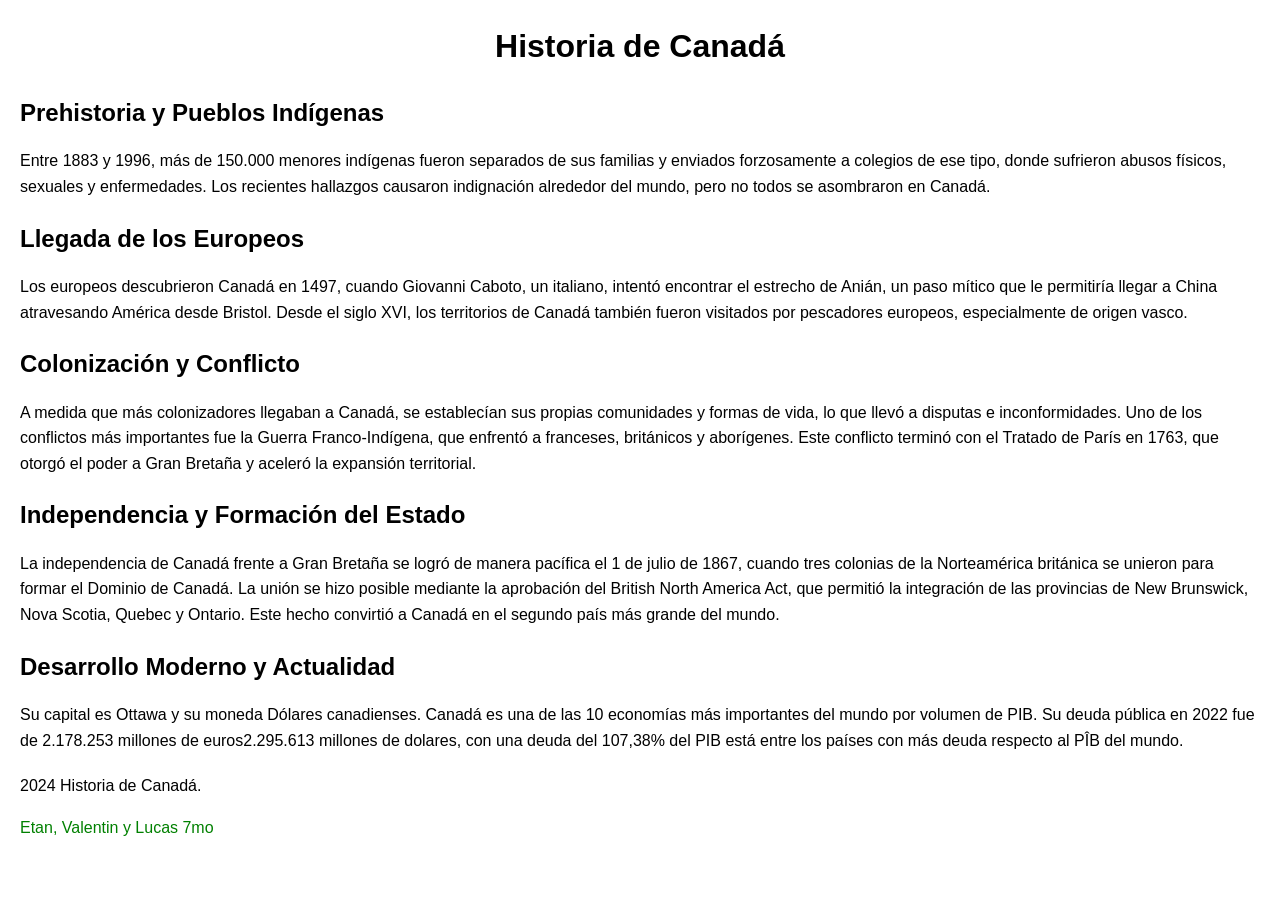
==== index.html @ 9e00693e "Create index.html canada" ====
<!DOCTYPE html>
<html lang="es">
<head>
    <meta charset="UTF-8">
    <meta name="viewport" content="width=device-width, initial-scale=1.0">
    <title>Historia de Canadá</title>
    <style>
        body {
            font-family: Arial, sans-serif;
            line-height: 1.6;
            margin: 20px;
        }
        h1 {
            text-align: center;
        }
        .section {
            margin-bottom: 20px;
        }
        .section h2 {
            margin-bottom: 10px;
        }
    </style>
</head>
<body>
    <header>
        <h1>Historia de Canadá</h1>
    </header>

    <div class="section">
        <h2>Prehistoria y Pueblos Indígenas</h2>
        <p>Entre 1883 y 1996, más de 150.000 menores indígenas fueron separados de sus familias y enviados forzosamente a colegios de ese tipo, donde sufrieron abusos físicos, sexuales y enfermedades. Los recientes hallazgos causaron indignación alrededor del mundo, pero no todos se asombraron en Canadá.</p>
    </div>

    <div class="section">
        <h2>Llegada de los Europeos</h2>
        <p>Los europeos descubrieron Canadá en 1497, cuando Giovanni Caboto, un italiano, intentó encontrar el estrecho de Anián, un paso mítico que le permitiría llegar a China atravesando América desde Bristol. Desde el siglo XVI, los territorios de Canadá también fueron visitados por pescadores europeos, especialmente de origen vasco. </p>
    </div>

    <div class="section">
        <h2>Colonización y Conflicto</h2>
        <p>A medida que más colonizadores llegaban a Canadá, se establecían sus propias comunidades y formas de vida, lo que llevó a disputas e inconformidades. Uno de los conflictos más importantes fue la Guerra Franco-Indígena, que enfrentó a franceses, británicos y aborígenes. Este conflicto terminó con el Tratado de París en 1763, que otorgó el poder a Gran Bretaña y aceleró la expansión territorial. 
</p>
    </div>

    <div class="section">
        <h2>Independencia y Formación del Estado</h2>
        <p>La independencia de Canadá frente a Gran Bretaña se logró de manera pacífica el 1 de julio de 1867, cuando tres colonias de la Norteamérica británica se unieron para formar el Dominio de Canadá. La unión se hizo posible mediante la aprobación del British North America Act, que permitió la integración de las provincias de New Brunswick, Nova Scotia, Quebec y Ontario. Este hecho convirtió a Canadá en el segundo país más grande del mundo. 
</p>
    </div>

    <div class="section">
        <h2>Desarrollo Moderno y Actualidad</h2>
        <p>Su capital es Ottawa y su moneda Dólares canadienses. Canadá es una de las 10 economías más importantes del mundo por volumen de PIB. Su deuda pública en 2022 fue de 2.178.253 millones de euros2.295.613 millones de dolares, con una deuda del 107,38% del PIB está entre los países con más deuda respecto al PÎB del mundo.</p>
    </div>

    <footer>
        <p> 2024 Historia de Canadá.</p>
    </footer>
</body>
</html>
<p style="color:green">Etan, Valentin y Lucas 7mo</p>
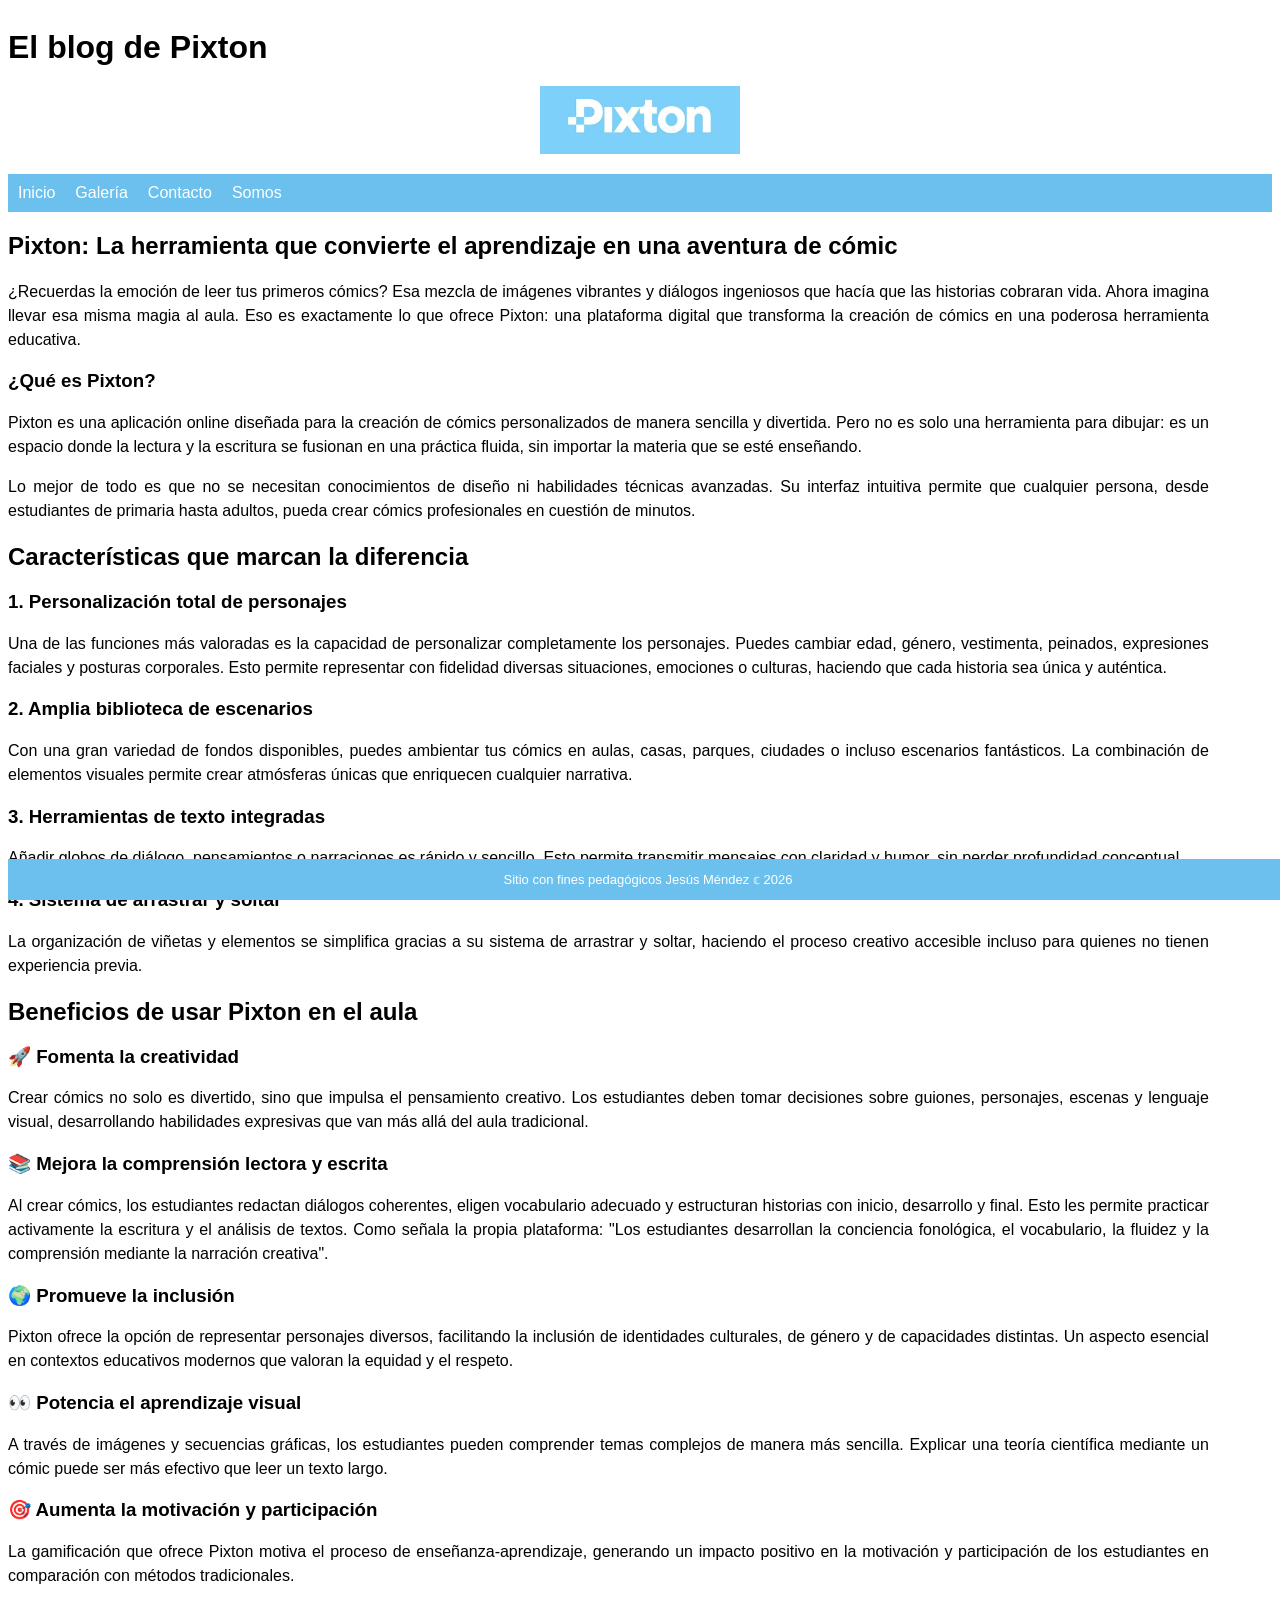
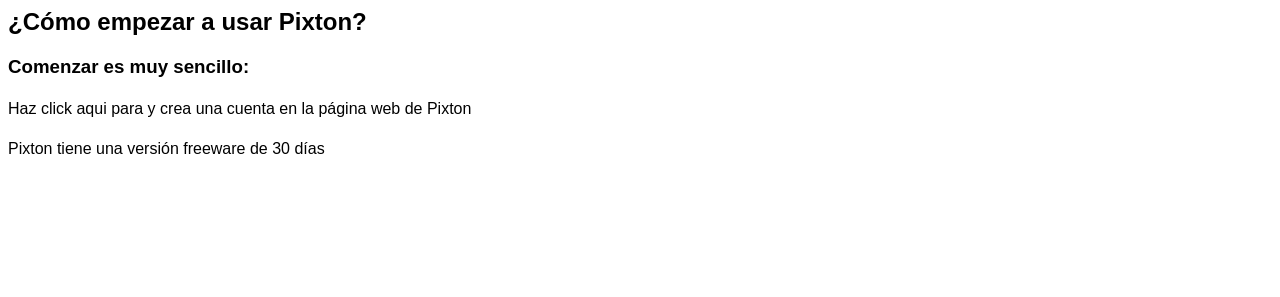
==== commit b1e53c1e: "Add files via upload" ====
--- a/index.html
+++ b/index.html
@@ -3,59 +3,79 @@
 <head>
     <meta charset="UTF-8">
     <meta name="viewport" content="width=device-width, initial-scale=1.0">
-    <title>Historia de Canadá</title>
-    <style>
-        body {
-            font-family: Arial, sans-serif;
-            line-height: 1.6;
-            margin: 20px;
-        }
-        h1 {
-            text-align: center;
-        }
-        .section {
-            margin-bottom: 20px;
-        }
-        .section h2 {
-            margin-bottom: 10px;
-        }
-    </style>
+    <title>Inicio</title>
+    <link rel="stylesheet" href="./static/style.css">
+    <link rel="shortcut icon" href="./imagenes/Pixton.jpg">
+
 </head>
 <body>
-    <header>
-        <h1>Historia de Canadá</h1>
+    <header id="cabecera">
+        <h1>El blog de Pixton </h1>
+                <img id="logo" width="200" src="./imagenes/Pixton.jpg" alt="">
+
     </header>
+    <nav class="nav" id="miNav">
+        <ul>
+                <li><a href="index.html">Inicio</a></li>
+                <li><a href="galeria.html">Galería</a></li>
+                <li><a href="contacto.html">Contacto</a></li>
+                <li><a href="somos.html">Somos</a></li>
+            </ul>
+    </nav>
+    <main>
+    <h2>    Pixton: La herramienta que convierte el aprendizaje en una aventura de cómic</h2>
 
-    <div class="section">
-        <h2>Prehistoria y Pueblos Indígenas</h2>
-        <p>Entre 1883 y 1996, más de 150.000 menores indígenas fueron separados de sus familias y enviados forzosamente a colegios de ese tipo, donde sufrieron abusos físicos, sexuales y enfermedades. Los recientes hallazgos causaron indignación alrededor del mundo, pero no todos se asombraron en Canadá.</p>
-    </div>
+<p> ¿Recuerdas la emoción de leer tus primeros cómics? Esa mezcla de imágenes vibrantes y diálogos ingeniosos que hacía que las historias cobraran vida. Ahora imagina llevar esa misma magia al aula. Eso es exactamente lo que ofrece Pixton: una plataforma digital que transforma la creación de cómics en una poderosa herramienta educativa.</p>
+<h3> ¿Qué es Pixton?</h3>
 
-    <div class="section">
-        <h2>Llegada de los Europeos</h2>
-        <p>Los europeos descubrieron Canadá en 1497, cuando Giovanni Caboto, un italiano, intentó encontrar el estrecho de Anián, un paso mítico que le permitiría llegar a China atravesando América desde Bristol. Desde el siglo XVI, los territorios de Canadá también fueron visitados por pescadores europeos, especialmente de origen vasco. </p>
-    </div>
+<p> Pixton es una aplicación online diseñada para la creación de cómics personalizados de manera sencilla y divertida. Pero no es solo una herramienta para dibujar: es un espacio donde la lectura y la escritura se fusionan en una práctica fluida, sin importar la materia que se esté enseñando.</p>
+<p>
+Lo mejor de todo es que no se necesitan conocimientos de diseño ni habilidades técnicas avanzadas. Su interfaz intuitiva permite que cualquier persona, desde estudiantes de primaria hasta adultos, pueda crear cómics profesionales en cuestión de minutos.</p>
+<h2> Características que marcan la diferencia</h2>
+<h3> 1. Personalización total de personajes</h3>
 
-    <div class="section">
-        <h2>Colonización y Conflicto</h2>
-        <p>A medida que más colonizadores llegaban a Canadá, se establecían sus propias comunidades y formas de vida, lo que llevó a disputas e inconformidades. Uno de los conflictos más importantes fue la Guerra Franco-Indígena, que enfrentó a franceses, británicos y aborígenes. Este conflicto terminó con el Tratado de París en 1763, que otorgó el poder a Gran Bretaña y aceleró la expansión territorial. 
-</p>
-    </div>
+<p> Una de las funciones más valoradas es la capacidad de personalizar completamente los personajes. Puedes cambiar edad, género, vestimenta, peinados, expresiones faciales y posturas corporales. Esto permite representar con fidelidad diversas situaciones, emociones o culturas, haciendo que cada historia sea única y auténtica.</p>
+<h3> 2. Amplia biblioteca de escenarios</h3>
 
-    <div class="section">
-        <h2>Independencia y Formación del Estado</h2>
-        <p>La independencia de Canadá frente a Gran Bretaña se logró de manera pacífica el 1 de julio de 1867, cuando tres colonias de la Norteamérica británica se unieron para formar el Dominio de Canadá. La unión se hizo posible mediante la aprobación del British North America Act, que permitió la integración de las provincias de New Brunswick, Nova Scotia, Quebec y Ontario. Este hecho convirtió a Canadá en el segundo país más grande del mundo. 
-</p>
-    </div>
+<p> Con una gran variedad de fondos disponibles, puedes ambientar tus cómics en aulas, casas, parques, ciudades o incluso escenarios fantásticos. La combinación de elementos visuales permite crear atmósferas únicas que enriquecen cualquier narrativa.</p>
+<h3> 3. Herramientas de texto integradas</h3>
 
-    <div class="section">
-        <h2>Desarrollo Moderno y Actualidad</h2>
-        <p>Su capital es Ottawa y su moneda Dólares canadienses. Canadá es una de las 10 economías más importantes del mundo por volumen de PIB. Su deuda pública en 2022 fue de 2.178.253 millones de euros2.295.613 millones de dolares, con una deuda del 107,38% del PIB está entre los países con más deuda respecto al PÎB del mundo.</p>
-    </div>
+<p>Añadir globos de diálogo, pensamientos o narraciones es rápido y sencillo. Esto permite transmitir mensajes con claridad y humor, sin perder profundidad conceptual.</p>
+<h3>4. Sistema de arrastrar y soltar</h3>
 
-    <footer>
-        <p> 2024 Historia de Canadá.</p>
+<p>La organización de viñetas y elementos se simplifica gracias a su sistema de arrastrar y soltar, haciendo el proceso creativo accesible incluso para quienes no tienen experiencia previa.</p>
+<h2>Beneficios de usar Pixton en el aula</h2>
+<h3>🚀 Fomenta la creatividad</h3>
+
+<p>Crear cómics no solo es divertido, sino que impulsa el pensamiento creativo. Los estudiantes deben tomar decisiones sobre guiones, personajes, escenas y lenguaje visual, desarrollando habilidades expresivas que van más allá del aula tradicional.</p>
+<h3>📚 Mejora la comprensión lectora y escrita</h3>
+
+<p> Al crear cómics, los estudiantes redactan diálogos coherentes, eligen vocabulario adecuado y estructuran historias con inicio, desarrollo y final. Esto les permite practicar activamente la escritura y el análisis de textos. Como señala la propia plataforma: "Los estudiantes desarrollan la conciencia fonológica, el vocabulario, la fluidez y la comprensión mediante la narración creativa".</p>
+<h3>🌍 Promueve la inclusión</h3>
+
+<p>Pixton ofrece la opción de representar personajes diversos, facilitando la inclusión de identidades culturales, de género y de capacidades distintas. Un aspecto esencial en contextos educativos modernos que valoran la equidad y el respeto.</p>
+<h3>👀 Potencia el aprendizaje visual</h3>
+
+<p>A través de imágenes y secuencias gráficas, los estudiantes pueden comprender temas complejos de manera más sencilla. Explicar una teoría científica mediante un cómic puede ser más efectivo que leer un texto largo.</p>
+<h3>🎯 Aumenta la motivación y participación</h3>
+
+<p>La gamificación que ofrece Pixton motiva el proceso de enseñanza-aprendizaje, generando un impacto positivo en la motivación y participación de los estudiantes en comparación con métodos tradicionales.</p>
+<h2>¿Cómo empezar a usar Pixton?</h2>
+
+<h3>Comenzar es muy sencillo:</h3>
+<div id="pixton">
+    <p>Haz click aqui para y crea una cuenta en la página web de Pixton</p>
+    <p>Pixton tiene una versión freeware de 30 días</p>
+</div>
+<script src="./static/scriptven.js"></script>
+    
+    </main>
+    <section>
+
+    </section>
+    <footer id="pie">
+        <p>Sitio con fines pedagógicos Jesús Méndez &copf; 2026</p>
+        
     </footer>
 </body>
-</html>
-<p style="color:green">Etan, Valentin y Lucas 7mo</p> +</html>
--- a/static/style.css
+++ b/static/style.css
@@ -0,0 +1,152 @@
+body{
+    font-family: Arial, Helvetica, sans-serif;
+}
+.nav ul{
+    list-style-type: none;
+    margin: 0px;
+    padding: 0px;
+    background-color: #6BC0ED;
+    overflow: hidden;
+}
+.nav ul li{
+    float: left;
+}
+.nav ul li a{
+    display: block;
+    color: white;
+    padding: 10px;
+    text-decoration: none;
+}
+.nav ul li a:hover{
+    background-color: black;
+}
+main p{
+    text-align: justify;
+    line-height: 1.5;
+    width: 95%;
+}
+#logo{
+    width: 200px;
+    margin: auto;
+    display: flex; 
+    justify-content: center;
+    margin-bottom: 20px;
+}
+#pie{
+    color: white;
+    background-color: #6BC0ED;
+    font-size: small;
+    text-align: center;
+    position: fixed;
+    width: 100%;
+    bottom: 0px;
+}
+#cabecera h1{
+    display: inline-block;
+    margin-bottom: 20px;
+}
+.thumbnails {
+    display: flex;
+    flex-wrap: wrap;
+    justify-content: center;
+    padding: 20px;
+}
+.thumbnails img {
+    width: 150px;
+    height: 150px;
+    margin: 10px;
+    cursor: pointer;
+    border: 2px solid #111;
+    border-radius: 5px;
+    transition: transform 0.3s ease;
+}
+.thumbnails img:hover {
+    transform: scale(1.3);
+}
+.full-image-container {
+    display: none;
+    justify-content: center;
+    align-items: center;
+    position: fixed;
+    top: 0;
+    left: 0;
+    width: 100%;
+    height: 100%;
+    background: rgba(0, 0, 0, 0.9);
+}
+.close-btn {
+    color: #fff;
+    font-size: 36px;
+    position: absolute;
+    top: 20px;
+    right: 30px;
+    cursor: pointer;
+}
+.close-btn:hover {
+    color: #ccc;
+}
+#pixton:hover{
+    color: white;
+    background-color: #6BC0ED;
+    display: inline-block;
+}
+#pixton{
+    clear: both;
+    height: 100px;
+    margin-bottom: 100px;
+}
+.container {
+    max-width: 400px;
+    margin: 0 auto;
+    text-align: center;
+    margin-top: 50px;
+}
+form {
+    display: flex;
+    flex-direction: column;
+    align-items: center;
+}
+input, textarea {
+    margin-bottom: 10px;
+    width: 100%;
+    padding: 5px;
+}
+#message {
+    margin-top: 20px;
+    font-weight: bold;
+}
+@media screen and (max-width: 768px) {
+    .nav a:not(:first-child) {
+    display: none;
+    }
+    .nav a.icono-menu {
+    float: right;
+    display: block;
+    }
+    .nav.responsivo a.icono-menu {
+    display: none;
+    }
+    .nav.responsivo a:not(.icono-menu) {
+    display: block;
+    text-align: left;
+    }
+    .nav.responsivo.responsive {
+        position: relative;
+    }
+    .nav.responsivo.responsive .icono-menu {
+    position: absolute;
+    right: 0;
+    top: 0;
+    }
+    .nav.responsivo.responsive a {
+    float: none;
+    display: block;
+    text-align: left;
+    }
+}
+.icono-menu {
+    display: none;
+    float: right;
+    cursor: pointer;
+    padding: 15px 20px;
+}
